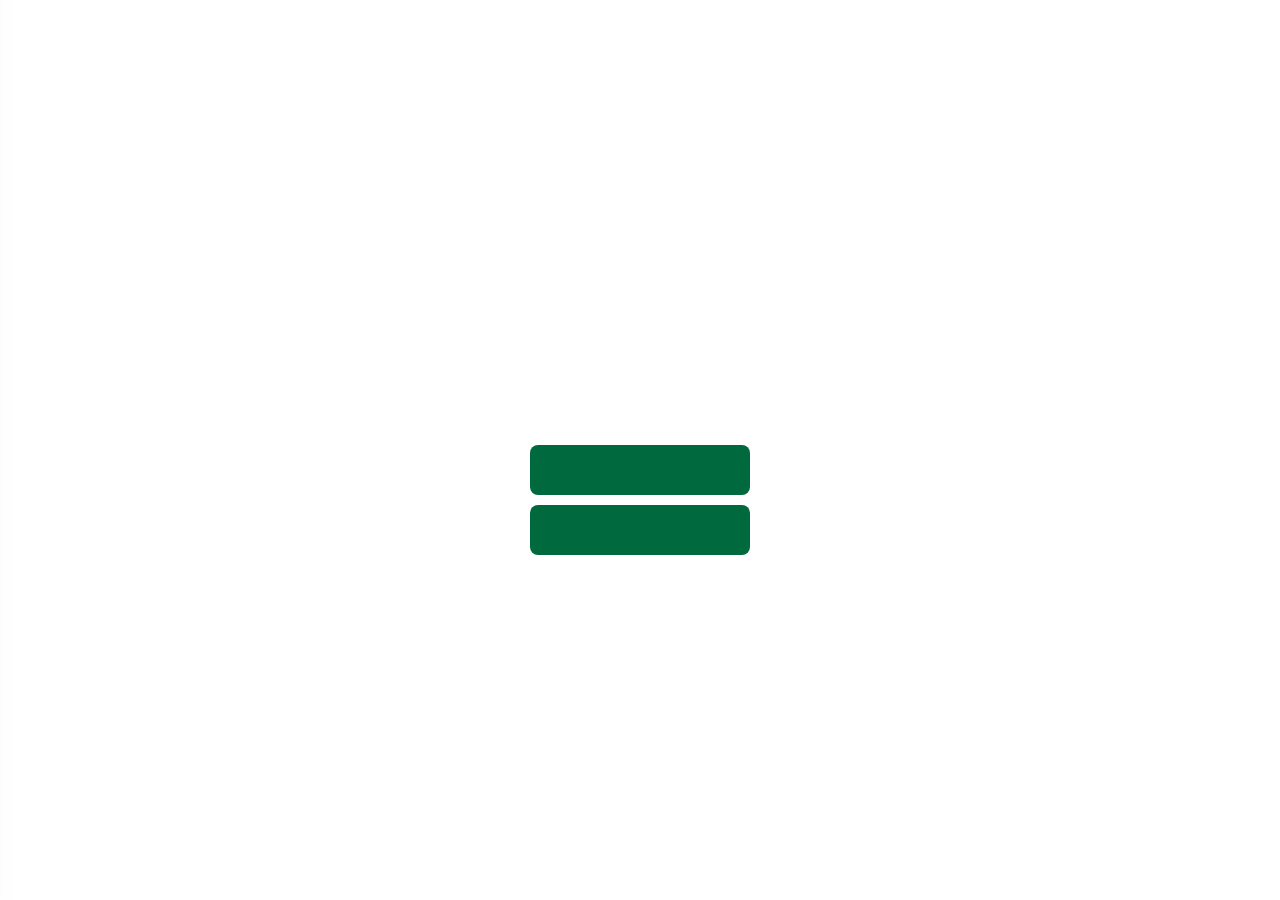
==== index.html @ f39de95b "edit" ====
<!DOCTYPE html>
<html lang="ru">
    <head>
        <meta charset="UTF-8">
        <meta name="viewport" content="width=device-width, user-scalable=no, initial-scale=1.0, maximum-scale=1.0, minimum-scale=1.0">
        <meta http-equiv="X-UA-Compatible" content="ie=edge">
        <link rel="stylesheet" href="css/styles.css">
    </head>
    <body>
        <div id="sidebar">
            <ul>
                <button id="mainBtn"></button>
                <button id="subscriptionsBtn"></button>
                <button id="settingsBtn"></button>
            </ul>
            <div id="sidebarFooter">
                <p>ProjectByDalgat</p>
            </div>
        </div>
        <div id="topPanel">
            <button class="menu-button" id="menuBtn">
                <span id="line1"></span>
                <span id="line2"></span>
            </button>
        </div>
        <div id="main" class="page">
            <h1></h1>
            <div id="buttonContainer">
                <button id="createBotButton" class="start-button"></button>
                <button id="myBotsButton" class="start-button"></button>
            </div>
        </div>
        <div id="botList" class="page" style="display: none;">
            <div id="botListContainer">
                <ul id="botListItems" style="display: none;"></ul>
                <!-- Добавляем скрытое сообщение для отсутствующих ботов -->
                <p id="noBotsMessage" class="no-bots-message" style="display: none;"></p>
            </div>
            <button id="backToMainButton" class="back-button"></button>
        </div>

        <form id="botForm" class="page" style="display: none;">
            <input type="text" placeholder="" id="botNameInput">
            <div id="botNameError" class="error-message"></div>

            <input type="text" placeholder="" id="botApiInput">
            <div id="botApiError" class="error-message"></div>

            <div class="buttonContainer">
                <button id="backButton" class="button"></button>
                <button id="nextButton" class="button"></button>
            </div>
        </form>
        <div id="subscriptionsSection" class="page" style="display: none;">
        </div>
        <div id="settingsSection" class="page" style="display: none;">
            <div class="settings-list">
                <button id="userIdBtn" class="settings-item">
                    <div class="icon">
                        <img src="/miniapp/css/icon/user_id.svg">
                    </div>
                    <div class="content">
                        <span class="title">User ID</span>
                        <span id="userIdValue" class="value"></span>
                    </div>
                </button>
            </div>
            <div class="settings-list">
                <button id="languageToggleButton" class="settings-item">
                    <div class="icon">
                        <img src="/miniapp/css/icon/language.svg">
                    </div>
                    <div class="content">
                        <span id="textSystemLanguage" class="title"></span>
                        <span id="textValueLanguage" class="value"></span>
                    </div>
                    <div class="arrow">›</div>
                </button>
                <button id="themeToggleButton" class="settings-item">
                    <div class="icon">
                        <img src="/miniapp/css/icon/theme.svg">
                    </div>
                    <div class="content">
                        <span id="textTheme"  class="title"></span>
                        <span id="textValueTheme"  class="value"></span>
                    </div>
                    <div class="arrow">›</div>
                </button>
            </div>
            <div class="settings-list">
                <button id="contact_admin" class="settings-item">
                    <div class="icon">
                        <img src="/miniapp/css/icon/telegram.svg">
                    </div>
                    <div class="content">
                        <span id="textContactAdmin" class="title"></span>
                        <span id="textContactAdminValue" class="value"></span>
                    </div>
                </button>
            </div>
        </div>
        <div id="languageSection" class="page" style="display: none;">
            <div class="settings-list">
                <label class="settings-option">
                    <input type="radio" name="language" value="en">
                    <div class="text">
                        <span>English</span>
                        <small>English</small>
                    </div>
                    <i class="checkmark">
                        <img src="/miniapp/css/icon/chekmark.svg">
                    </i>
                </label>
                <label class="settings-option">
                    <input type="radio" name="language" value="ru">
                    <div class="text">
                        <span>Russian</span>
                        <small>Русский</small>
                    </div>
                    <i class="checkmark">
                        <img src="/miniapp/css/icon/chekmark.svg">
                    </i>
                </label>
            </div>
        </div>
        <script src="https://telegram.org/js/telegram-web-app.js"></script>
        <script type="module" src="js/init.js"></script>
    </body>
</html>
---- css/styles.css ----
@import url("components/sidebar.css");
@import url("components/topPanel.css");
@import url("components/main.css");
@import url("components/botList.css");
@import url("components/botForm.css");
@import url("components/settings/settings.css");
@import url("components/settings/options.css");

:root {
    --accent-color: #00693e;
}

input {
    width: 100%;
    padding: 12px;
    margin-bottom: 15px; /* Немного больше отступов */
    border: 1px solid silver;
    border-radius: 5px;
    font-size: 16px;
    outline: none;
}

input:focus {
    outline: 2px solid #0088cc;
}

/* Стиль для поля с ошибкой */
input.error {
    /* border-color: rgba(255, 0, 0, 0.559); */
    outline: 2px solid var(--tg-theme-destructive-text-color);
    outline-width: 2px;
}

button {
    border: none;
    border-radius: 8px;
    height: 50px;
    width: 48%;
    font-size: 18px;
    font-weight: 500;
    cursor: pointer;
    color: var(--tg-theme-button-text-color);
    /* background: var(--tg-theme-button-color); */
    background-color: var(--accent-color);
}

* {
    font-family: Arial, sans-serif;
    margin: 0;
    padding: 0;
    box-sizing: border-box;
}

body {
    display: flex;
    justify-self: center;
    flex-direction: column;
    color: var(--tg-theme-text-color);
    background: var(--tg-theme-section-bg-color);
    align-items: center;
    justify-content: center;
    width: 100vw;
    height: 100vh;
    gap: 2%;
}

.page {
    display: flex;
    flex-direction: column;
    align-items: center;
    height: 93%;
    width: 90%;
    /* background-color: red; */
}
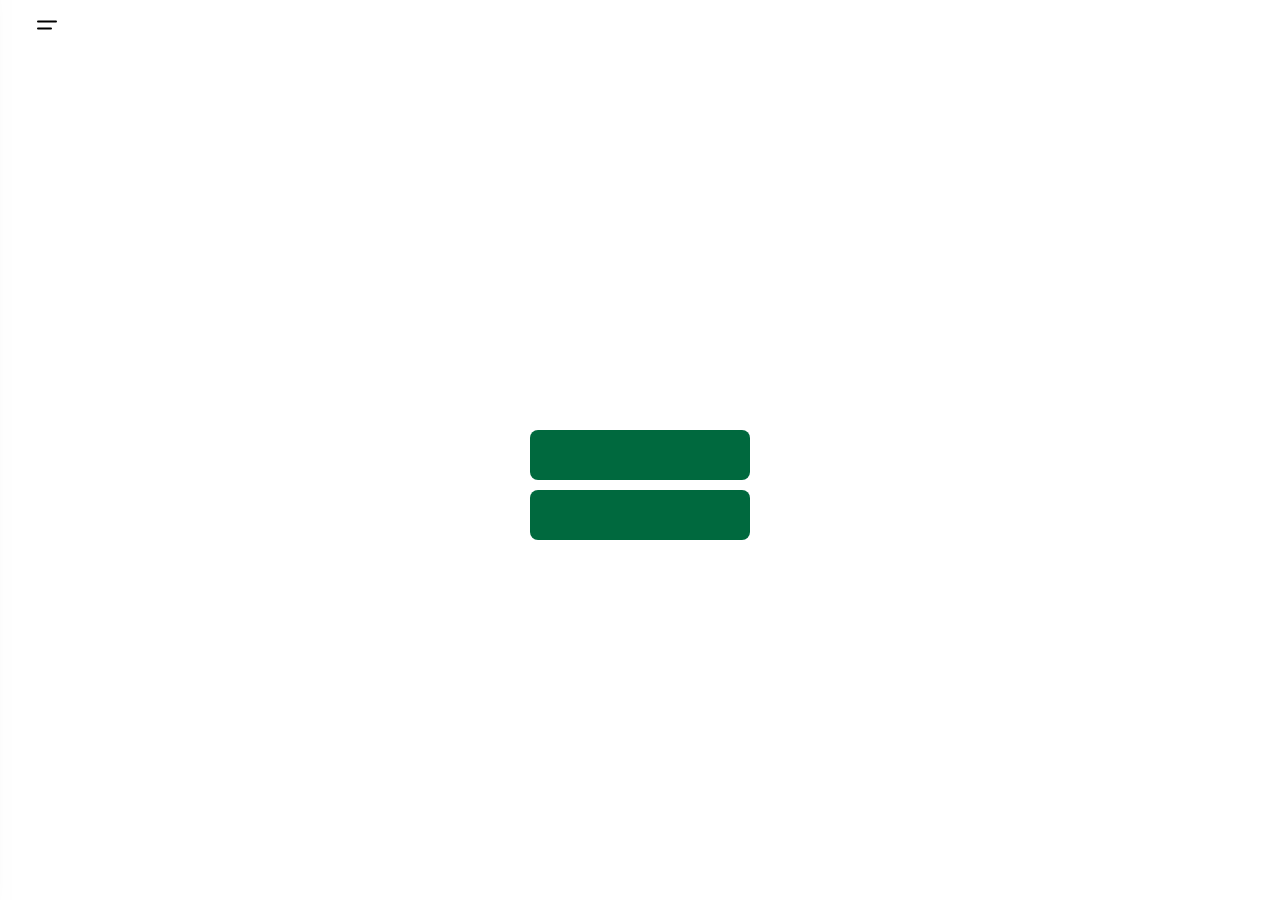
==== commit 547c78ea: "edit" ====
--- a/index.html
+++ b/index.html
@@ -19,8 +19,14 @@
         </div>
         <div id="topPanel">
             <button class="menu-button" id="menuBtn">
-                <span id="line1"></span>
-                <span id="line2"></span>
+                <!-- <span id="line1"></span>
+                <span id="line2"></span> -->
+                <div class="icon-menu">
+                    <svg width="24" height="24" viewBox="0 0 24 24" fill="none" xmlns="http://www.w3.org/2000/svg">
+                        <path d="M3 8.5H21" stroke="currentColor" stroke-width="2" stroke-linecap="round" stroke-linejoin="round"></path>
+                        <path d="M3 15.5H16" stroke="currentColor" stroke-width="2" stroke-linecap="round" stroke-linejoin="round"></path>
+                    </svg>
+                </div>
             </button>
         </div>
         <div id="main" class="page">
@@ -96,10 +102,12 @@
                         <span id="textContactAdmin" class="title"></span>
                         <span id="textContactAdminValue" class="value"></span>
                     </div>
+                    <div class="arrow">›</div>
                 </button>
             </div>
         </div>
         <div id="languageSection" class="page" style="display: none;">
+            <h2></h2>
             <div class="settings-list">
                 <label class="settings-option">
                     <input type="radio" name="language" value="en">
@@ -123,6 +131,38 @@
                 </label>
             </div>
         </div>
+        <div id="themeSection" class="page" style="display: none;">
+            <h3></h3>
+            <div class="settings-list">
+                <label class="settings-option">
+                    <input type="radio" name="theme" value="system">
+                    <div class="text">
+                        <span id="textThemeSystem"></span>
+                    </div>
+                    <i class="checkmark">
+                        <img src="/miniapp/css/icon/chekmark.svg">
+                    </i>
+                </label>
+                <label class="settings-option">
+                    <input type="radio" name="theme" value="dark">
+                    <div class="text">
+                        <span id="textThemeDark"></span>
+                    </div>
+                    <i class="checkmark">
+                        <img src="/miniapp/css/icon/chekmark.svg">
+                    </i>
+                </label>
+                <label class="settings-option">
+                    <input type="radio" name="theme" value="light">
+                    <div class="text">
+                        <span id="textThemeLight"></span>
+                    </div>
+                    <i class="checkmark">
+                        <img src="/miniapp/css/icon/chekmark.svg">
+                    </i>
+                </label>
+            </div>
+        </div>
         <script src="https://telegram.org/js/telegram-web-app.js"></script>
         <script type="module" src="js/init.js"></script>
     </body>
--- a/css/styles.css
+++ b/css/styles.css
@@ -51,6 +51,10 @@
     box-sizing: border-box;
 }
 
+html, body {
+    overflow: hidden;
+}
+
 body {
     display: flex;
     justify-self: center;
@@ -61,14 +65,14 @@
     justify-content: center;
     width: 100vw;
     height: 100vh;
-    gap: 2%;
 }
 
 .page {
     display: flex;
     flex-direction: column;
     align-items: center;
-    height: 93%;
-    width: 90%;
+    /* justify-content: center; */
+    height: calc(100% - 50px);
+    width: calc(100% - 40px);
     /* background-color: red; */
 }
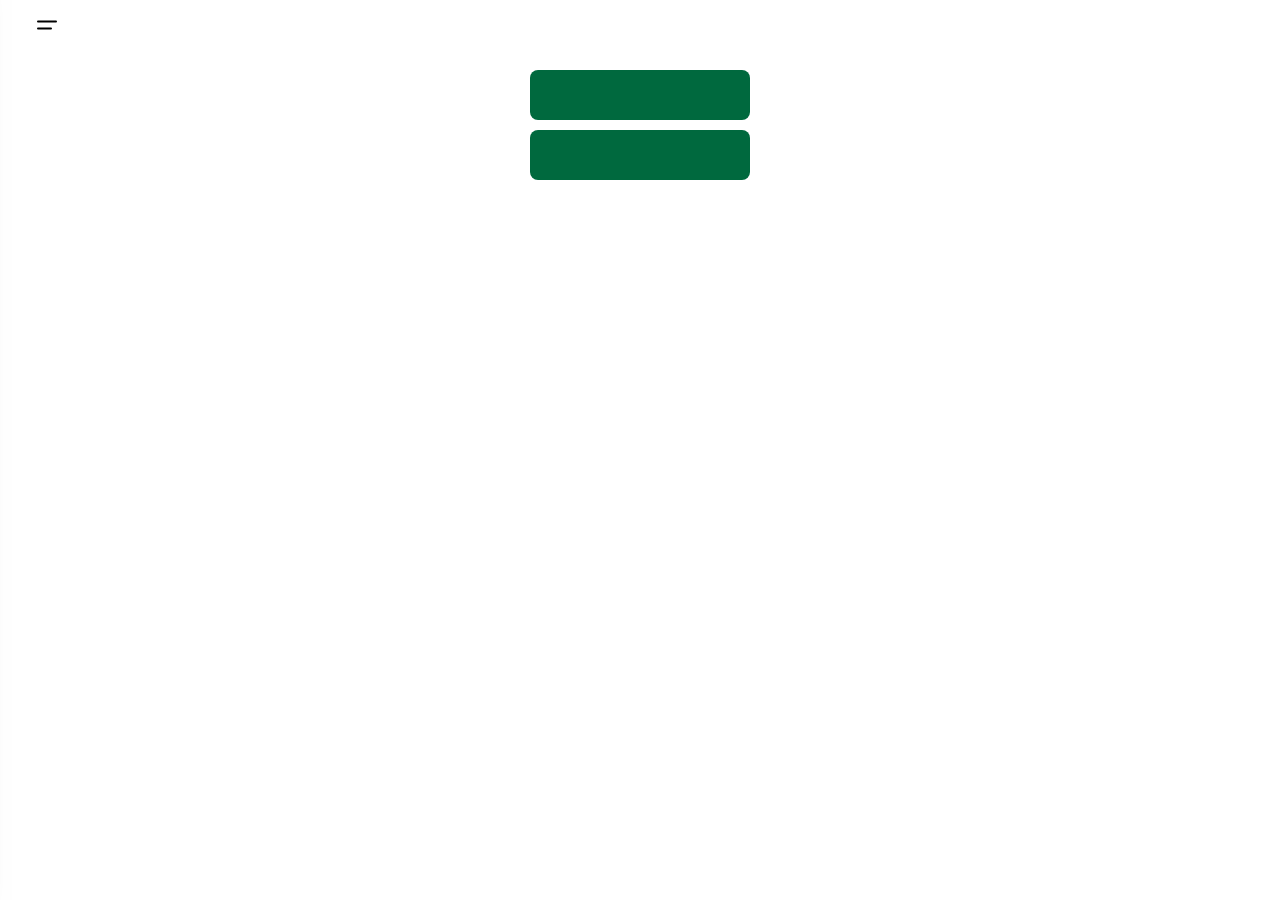
==== commit 87e01b57: "edit" ====
--- a/index.html
+++ b/index.html
@@ -13,14 +13,10 @@
                 <button id="subscriptionsBtn"></button>
                 <button id="settingsBtn"></button>
             </ul>
-            <div id="sidebarFooter">
-                <p>ProjectByDalgat</p>
-            </div>
+            <div id="sidebarFooter">ProjectByDalgat</div>
         </div>
         <div id="topPanel">
             <button class="menu-button" id="menuBtn">
-                <!-- <span id="line1"></span>
-                <span id="line2"></span> -->
                 <div class="icon-menu">
                     <svg width="24" height="24" viewBox="0 0 24 24" fill="none" xmlns="http://www.w3.org/2000/svg">
                         <path d="M3 8.5H21" stroke="currentColor" stroke-width="2" stroke-linecap="round" stroke-linejoin="round"></path>
@@ -42,7 +38,6 @@
                 <!-- Добавляем скрытое сообщение для отсутствующих ботов -->
                 <p id="noBotsMessage" class="no-bots-message" style="display: none;"></p>
             </div>
-            <button id="backToMainButton" class="back-button"></button>
         </div>
 
         <form id="botForm" class="page" style="display: none;">
--- a/css/styles.css
+++ b/css/styles.css
@@ -3,8 +3,7 @@
 @import url("components/main.css");
 @import url("components/botList.css");
 @import url("components/botForm.css");
-@import url("components/settings/settings.css");
-@import url("components/settings/options.css");
+@import url("components/settings.css");
 
 :root {
     --accent-color: #00693e;
@@ -64,7 +63,8 @@
     align-items: center;
     justify-content: center;
     width: 100vw;
-    height: 100vh;
+    /* height: 100vh; */
+    height: var(--tg-viewport-height);
 }
 
 .page {
